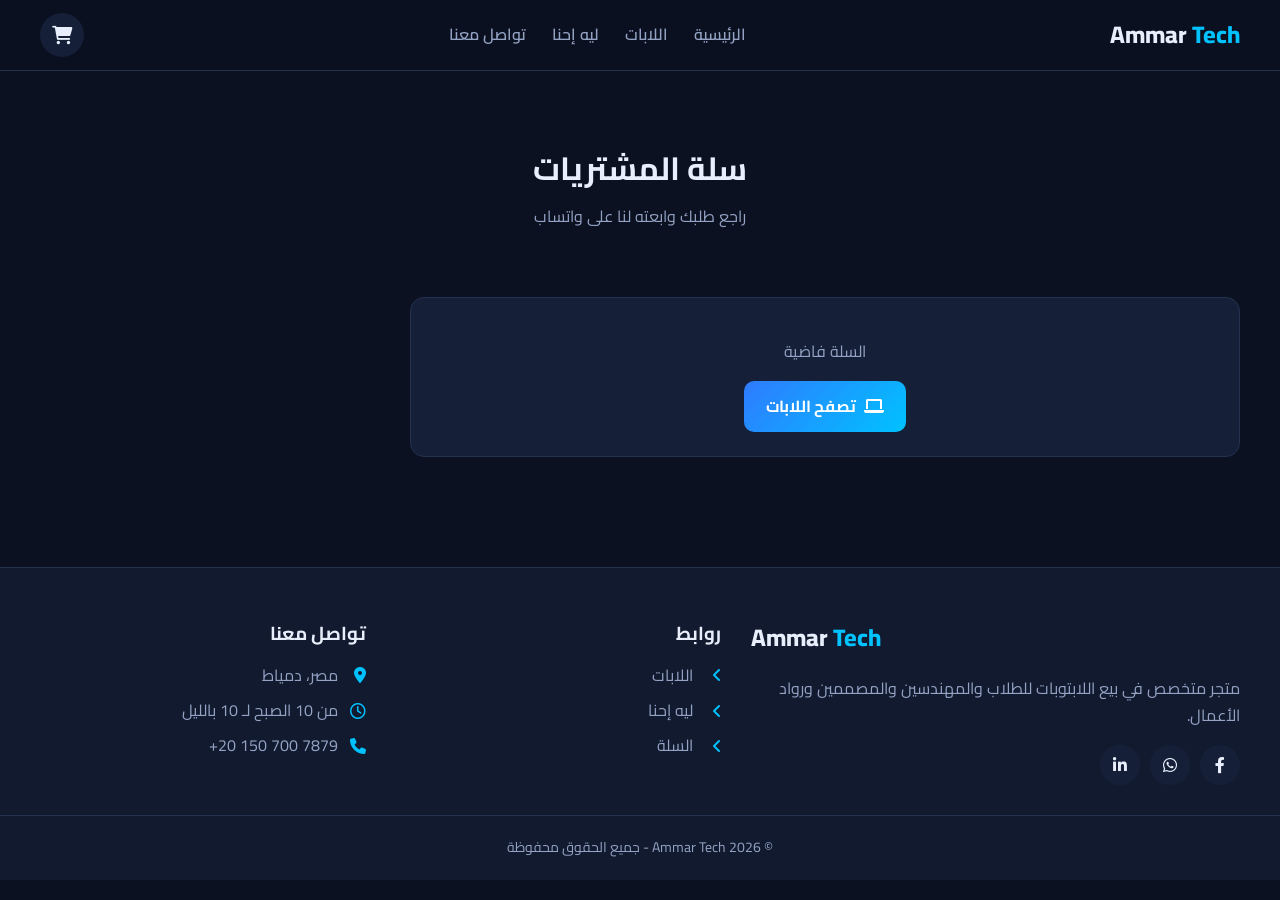
==== cart.html @ 77d3096d "Ammar Tech laptop store Co-Authored-By: Claude Opus 5.5 <noreply@anthropic.com>" ====
<!DOCTYPE html>
<html lang="ar" dir="rtl">
  <head>
    <meta charset="UTF-8" />
    <meta name="viewport" content="width=device-width, initial-scale=1.0" />
    <title>السلة | Ammar Tech</title>
    <link rel="stylesheet" href="css/all.min.css" />
    <link rel="preconnect" href="https://fonts.googleapis.com" />
    <link rel="preconnect" href="https://fonts.gstatic.com" crossorigin />
    <link href="https://fonts.googleapis.com/css2?family=Cairo:wght@400;600;700;800&display=swap" rel="stylesheet" />
    <link rel="stylesheet" href="css/style.css" />
  </head>
  <body>
    <!-- Start Header -->
    <header class="header">
      <div class="container">
        <a href="index.html" class="logo">Ammar <span>Tech</span></a>
        <nav class="nav">
          <a href="index.html#home">الرئيسية</a>
          <a href="index.html#laptops">اللابات</a>
          <a href="index.html#why-us">ليه إحنا</a>
          <a href="#contact">تواصل معنا</a>
        </nav>
        <a href="cart.html" class="cart-link" title="السلة">
          <i class="fa-solid fa-cart-shopping"></i>
          <span class="cart-count"></span>
        </a>
      </div>
    </header>
    <!-- End Header -->

    <main class="container section">
      <h1 class="section-title">سلة المشتريات</h1>
      <p class="section-sub">راجع طلبك وابعته لنا على واتساب</p>

      <div class="cart-layout">
        <div id="cart-items"></div>

        <aside class="panel summary" id="summary">
          <h2>ملخص الطلب</h2>
          <div class="row"><span>عدد الأجهزة</span><span id="sum-count"></span></div>
          <div class="row"><span>الشحن</span><span>مجاني</span></div>
          <div class="row total"><span>الإجمالي</span><span id="sum-total"></span></div>
          <form id="checkout">
            <input class="field" name="name" placeholder="الاسم" required />
            <input class="field" name="phone" type="tel" placeholder="رقم الموبايل" required />
            <input class="field" name="address" placeholder="العنوان / المحافظة" required />
            <button class="btn whatsapp block" type="submit">
              <i class="fa-brands fa-whatsapp"></i> تأكيد الطلب على واتساب
            </button>
          </form>
        </aside>
      </div>
    </main>

    <!-- Start Footer -->
    <footer class="footer" id="contact">
      <div class="container">
        <div>
          <h3 class="logo">Ammar <span>Tech</span></h3>
          <p>متجر متخصص في بيع اللابتوبات للطلاب والمهندسين والمصممين ورواد الأعمال.</p>
          <div class="social">
            <a href="https://www.facebook.com/amar.mosa.370" title="Facebook"><i class="fa-brands fa-facebook-f"></i></a>
            <a href="https://wa.me/201507007879" title="WhatsApp"><i class="fa-brands fa-whatsapp"></i></a>
            <a href="https://www.linkedin.com/in/ammar-mousa-a00bb8238/" title="LinkedIn"><i class="fa-brands fa-linkedin-in"></i></a>
          </div>
        </div>
        <div>
          <h3>روابط</h3>
          <ul>
            <li><i class="fa-solid fa-angle-left"></i><a href="index.html#laptops">اللابات</a></li>
            <li><i class="fa-solid fa-angle-left"></i><a href="index.html#why-us">ليه إحنا</a></li>
            <li><i class="fa-solid fa-angle-left"></i><a href="cart.html">السلة</a></li>
          </ul>
        </div>
        <div>
          <h3>تواصل معنا</h3>
          <ul>
            <li><i class="fa-solid fa-location-dot"></i>مصر، دمياط</li>
            <li><i class="fa-regular fa-clock"></i>من 10 الصبح لـ 10 بالليل</li>
            <li><i class="fa-solid fa-phone"></i><span class="ltr">+20 150 700 7879</span></li>
          </ul>
        </div>
      </div>
      <p class="copyright">© <span class="year"></span> Ammar Tech - جميع الحقوق محفوظة</p>
    </footer>
    <!-- End Footer -->

    <script src="js/data.js"></script>
    <script src="js/app.js"></script>
    <script src="js/cart.js"></script>
  </body>
</html>
---- css/style.css ----
:root {
  --bg: #0b1120;
  --bg-2: #111a2e;
  --card: #152038;
  --line: #24314f;
  --text: #e8eefb;
  --muted: #94a3c4;
  --main: #2f7bff;
  --main-2: #00c2ff;
  --ok: #22c55e;
  --danger: #ef4444;
  --radius: 14px;
  --shadow: 0 10px 30px rgba(0, 0, 0, 0.35);
}

* {
  box-sizing: border-box;
}

html {
  scroll-behavior: smooth;
}

body {
  margin: 0;
  font-family: "Cairo", sans-serif;
  background: var(--bg);
  color: var(--text);
  line-height: 1.7;
}

a {
  color: inherit;
  text-decoration: none;
}

img {
  max-width: 100%;
  display: block;
}

ul {
  list-style: none;
  margin: 0;
  padding: 0;
}

.container {
  width: min(1200px, 100% - 32px);
  margin-inline: auto;
}

.btn {
  display: inline-flex;
  align-items: center;
  justify-content: center;
  gap: 8px;
  padding: 12px 22px;
  border: 0;
  border-radius: 10px;
  background: linear-gradient(135deg, var(--main), var(--main-2));
  color: #fff;
  font: inherit;
  font-weight: 700;
  cursor: pointer;
  transition: transform 0.2s, box-shadow 0.2s;
}

.btn:hover {
  transform: translateY(-2px);
  box-shadow: 0 8px 20px rgba(47, 123, 255, 0.35);
}

.btn.outline {
  background: transparent;
  border: 1px solid var(--line);
}

.btn.whatsapp {
  background: #25d366;
}

.btn.block {
  width: 100%;
}

/* Header */
.header {
  position: sticky;
  top: 0;
  z-index: 50;
  background: rgba(11, 17, 32, 0.9);
  backdrop-filter: blur(10px);
  border-bottom: 1px solid var(--line);
}

.header .container {
  display: flex;
  align-items: center;
  justify-content: space-between;
  gap: 16px;
  height: 70px;
}

.logo {
  font-size: 24px;
  font-weight: 800;
  direction: ltr;
  white-space: nowrap;
}

.logo span {
  color: var(--main-2);
}

.nav {
  display: flex;
  gap: 26px;
}

.nav a {
  color: var(--muted);
  font-weight: 600;
  transition: color 0.2s;
}

.nav a:hover,
.nav a.active {
  color: var(--text);
}

.cart-link {
  position: relative;
  display: grid;
  place-items: center;
  width: 44px;
  height: 44px;
  border-radius: 50%;
  background: var(--card);
  font-size: 18px;
}

.cart-count {
  position: absolute;
  top: -4px;
  left: -4px;
  min-width: 20px;
  height: 20px;
  padding: 0 5px;
  border-radius: 10px;
  background: var(--main);
  font-size: 12px;
  font-weight: 700;
  display: grid;
  place-items: center;
}

.cart-count:empty {
  display: none;
}

/* Hero */
.hero {
  padding: 80px 0 60px;
  background: radial-gradient(circle at 20% 20%, rgba(47, 123, 255, 0.25), transparent 50%),
    radial-gradient(circle at 80% 70%, rgba(0, 194, 255, 0.15), transparent 50%);
}

.hero .container {
  display: grid;
  grid-template-columns: 1.1fr 1fr;
  align-items: center;
  gap: 40px;
}

.hero h1 {
  font-size: clamp(32px, 5vw, 52px);
  line-height: 1.3;
  margin: 0 0 16px;
}

.hero h1 span {
  background: linear-gradient(135deg, var(--main), var(--main-2));
  -webkit-background-clip: text;
  background-clip: text;
  color: transparent;
}

.hero p {
  color: var(--muted);
  font-size: 18px;
  margin: 0 0 28px;
}

.hero .actions {
  display: flex;
  gap: 12px;
  flex-wrap: wrap;
}

.hero-img {
  background: var(--card);
  border: 1px solid var(--line);
  border-radius: 24px;
  padding: 24px;
  box-shadow: var(--shadow);
}

.hero-img img {
  border-radius: 14px;
  aspect-ratio: 4 / 3;
  object-fit: cover;
  width: 100%;
}

.stats {
  display: flex;
  gap: 32px;
  margin-top: 36px;
}

.stats b {
  display: block;
  font-size: 26px;
  color: var(--main-2);
}

.stats span {
  color: var(--muted);
  font-size: 14px;
}

/* Sections */
.section {
  padding: 70px 0;
}

.section-title {
  text-align: center;
  margin: 0 0 8px;
  font-size: 32px;
}

.section-sub {
  text-align: center;
  color: var(--muted);
  margin: 0 0 36px;
}

/* Filters */
.filters {
  display: flex;
  flex-wrap: wrap;
  gap: 12px;
  align-items: center;
  margin-bottom: 28px;
}

.filters input,
.filters select,
.field {
  font: inherit;
  color: var(--text);
  background: var(--bg-2);
  border: 1px solid var(--line);
  border-radius: 10px;
  padding: 10px 14px;
}

.filters input {
  flex: 1 1 240px;
}

.chips {
  display: flex;
  gap: 8px;
  flex-wrap: wrap;
}

.chip {
  font: inherit;
  padding: 8px 18px;
  border-radius: 999px;
  border: 1px solid var(--line);
  background: var(--bg-2);
  color: var(--muted);
  cursor: pointer;
}

.chip.active {
  background: var(--main);
  border-color: var(--main);
  color: #fff;
}

/* Product grid */
.grid {
  display: grid;
  grid-template-columns: repeat(auto-fill, minmax(260px, 1fr));
  gap: 22px;
}

.card {
  display: flex;
  flex-direction: column;
  background: var(--card);
  border: 1px solid var(--line);
  border-radius: var(--radius);
  overflow: hidden;
  transition: transform 0.25s, box-shadow 0.25s, border-color 0.25s;
}

.card:hover {
  transform: translateY(-6px);
  border-color: var(--main);
  box-shadow: var(--shadow);
}

.card .thumb {
  position: relative;
  background: #fff;
  aspect-ratio: 4 / 3;
}

.card .thumb img {
  width: 100%;
  height: 100%;
  object-fit: contain;
}

.badge {
  position: absolute;
  top: 12px;
  right: 12px;
  padding: 2px 12px;
  border-radius: 999px;
  background: var(--bg);
  font-size: 13px;
  font-weight: 700;
}

.card .body {
  display: flex;
  flex-direction: column;
  flex: 1;
  padding: 16px;
  gap: 10px;
}

.card h3 {
  margin: 0;
  font-size: 18px;
  direction: ltr;
  text-align: right;
}

.mini-specs {
  display: grid;
  gap: 4px;
  font-size: 13px;
  color: var(--muted);
}

.mini-specs li {
  display: flex;
  gap: 8px;
  align-items: center;
}

.mini-specs i {
  width: 16px;
  color: var(--main-2);
}

.mini-specs span {
  direction: ltr;
}

.card .foot {
  margin-top: auto;
  display: flex;
  align-items: center;
  justify-content: space-between;
  gap: 8px;
  padding-top: 12px;
  border-top: 1px solid var(--line);
}

.price {
  font-size: 20px;
  font-weight: 800;
  color: var(--main-2);
}

.price small {
  font-size: 13px;
  color: var(--muted);
  font-weight: 600;
}

.icon-btn {
  width: 42px;
  height: 42px;
  padding: 0;
  border-radius: 10px;
}

.empty {
  text-align: center;
  color: var(--muted);
  padding: 40px 0;
}

/* Features */
.features {
  background: var(--bg-2);
}

.features .grid {
  grid-template-columns: repeat(auto-fit, minmax(220px, 1fr));
}

.feature {
  text-align: center;
  padding: 28px 20px;
  background: var(--card);
  border: 1px solid var(--line);
  border-radius: var(--radius);
}

.feature i {
  font-size: 34px;
  color: var(--main-2);
  margin-bottom: 12px;
}

.feature h3 {
  margin: 0 0 6px;
}

.feature p {
  margin: 0;
  color: var(--muted);
  font-size: 14px;
}

/* Product page */
.breadcrumb {
  color: var(--muted);
  font-size: 14px;
  margin: 24px 0;
}

.breadcrumb a:hover {
  color: var(--text);
}

.product {
  display: grid;
  grid-template-columns: 1fr 1fr;
  gap: 40px;
  align-items: start;
}

.gallery .main-img {
  background: #fff;
  border-radius: var(--radius);
  aspect-ratio: 4 / 3;
  overflow: hidden;
}

.gallery .main-img img {
  width: 100%;
  height: 100%;
  object-fit: contain;
}

.thumbs {
  display: flex;
  gap: 10px;
  margin-top: 12px;
  overflow-x: auto;
}

.thumbs img {
  width: 80px;
  height: 64px;
  object-fit: contain;
  background: #fff;
  border-radius: 8px;
  border: 2px solid transparent;
  cursor: pointer;
  flex-shrink: 0;
}

.thumbs img.active {
  border-color: var(--main);
}

.info h1 {
  margin: 0;
  direction: ltr;
  text-align: right;
  font-size: 30px;
}

.info .brand {
  color: var(--muted);
}

.info .price {
  font-size: 30px;
  display: block;
  margin: 12px 0;
}

.info .desc {
  color: var(--muted);
}

.stock {
  color: var(--ok);
  font-weight: 700;
}

.stock.out {
  color: var(--danger);
}

.options {
  margin: 20px 0;
}

.options label {
  display: block;
  font-weight: 700;
  margin-bottom: 8px;
}

.qty {
  display: inline-flex;
  align-items: center;
  border: 1px solid var(--line);
  border-radius: 10px;
  overflow: hidden;
}

.qty button {
  width: 40px;
  height: 44px;
  border: 0;
  background: var(--bg-2);
  color: var(--text);
  font-size: 18px;
  cursor: pointer;
}

.qty span {
  min-width: 44px;
  text-align: center;
  font-weight: 700;
}

.buy {
  display: flex;
  gap: 12px;
  flex-wrap: wrap;
  margin-top: 20px;
}

.buy .btn {
  flex: 1 1 180px;
}

.specs-table {
  width: 100%;
  border-collapse: collapse;
  margin-top: 10px;
}

.specs-table th,
.specs-table td {
  padding: 12px 14px;
  border-bottom: 1px solid var(--line);
  text-align: right;
}

.specs-table th {
  width: 40%;
  color: var(--muted);
  font-weight: 600;
}

.specs-table td {
  direction: ltr;
  text-align: right;
}

.panel {
  background: var(--card);
  border: 1px solid var(--line);
  border-radius: var(--radius);
  padding: 24px;
  margin-top: 30px;
}

.panel h2 {
  margin: 0 0 10px;
  font-size: 22px;
}

.feature-list li {
  padding: 8px 0;
  display: flex;
  gap: 10px;
}

.feature-list i {
  color: var(--ok);
  margin-top: 6px;
}

/* Cart */
.cart-layout {
  display: grid;
  grid-template-columns: 1fr 340px;
  gap: 30px;
  align-items: start;
}

.cart-item {
  display: grid;
  grid-template-columns: 110px 1fr auto;
  gap: 16px;
  align-items: center;
  padding: 16px;
  background: var(--card);
  border: 1px solid var(--line);
  border-radius: var(--radius);
  margin-bottom: 14px;
}

.cart-item img {
  background: #fff;
  border-radius: 10px;
  aspect-ratio: 4 / 3;
  object-fit: contain;
}

.cart-item h3 {
  margin: 0;
  font-size: 17px;
  direction: ltr;
  text-align: right;
}

.cart-item .variant {
  color: var(--muted);
  font-size: 13px;
  direction: ltr;
  text-align: right;
}

.cart-item .end {
  display: flex;
  flex-direction: column;
  align-items: flex-end;
  gap: 10px;
}

.remove {
  background: none;
  border: 0;
  color: var(--danger);
  cursor: pointer;
  font: inherit;
  font-size: 14px;
}

.summary {
  position: sticky;
  top: 90px;
}

.summary .row {
  display: flex;
  justify-content: space-between;
  padding: 8px 0;
  color: var(--muted);
}

.summary .row.total {
  color: var(--text);
  font-size: 20px;
  font-weight: 800;
  border-top: 1px solid var(--line);
  margin-top: 8px;
  padding-top: 14px;
}

.summary form {
  display: grid;
  gap: 10px;
  margin-top: 16px;
}

/* Toast */
.toast {
  position: fixed;
  bottom: 24px;
  left: 50%;
  transform: translate(-50%, 120px);
  background: var(--ok);
  color: #fff;
  padding: 12px 24px;
  border-radius: 10px;
  font-weight: 700;
  transition: transform 0.3s;
  z-index: 100;
}

.toast.show {
  transform: translate(-50%, 0);
}

/* Footer */
.footer {
  background: var(--bg-2);
  border-top: 1px solid var(--line);
  padding: 50px 0 20px;
  margin-top: 40px;
}

.footer .container {
  display: grid;
  grid-template-columns: 1.5fr 1fr 1fr;
  gap: 30px;
}

.footer h3 {
  margin: 0 0 12px;
}

.footer p,
.footer li {
  color: var(--muted);
}

.footer li {
  display: flex;
  gap: 10px;
  align-items: center;
  margin-bottom: 8px;
}

.footer li i {
  color: var(--main-2);
  width: 18px;
}

.footer .ltr {
  direction: ltr;
}

.social {
  display: flex;
  gap: 10px;
  margin-top: 14px;
}

.social a {
  width: 40px;
  height: 40px;
  border-radius: 50%;
  background: var(--card);
  display: grid;
  place-items: center;
  transition: background 0.2s;
}

.social a:hover {
  background: var(--main);
}

.copyright {
  text-align: center;
  color: var(--muted);
  font-size: 14px;
  margin: 30px 0 0;
  padding-top: 20px;
  border-top: 1px solid var(--line);
}

/* Responsive */
@media (max-width: 900px) {
  .hero .container,
  .product,
  .cart-layout,
  .footer .container {
    grid-template-columns: 1fr;
  }

  .hero-img {
    order: -1;
  }

  .summary {
    position: static;
  }
}

@media (max-width: 640px) {
  .nav {
    display: none;
  }

  .hero {
    padding-top: 40px;
  }

  .stats {
    gap: 20px;
  }

  .cart-item {
    grid-template-columns: 80px 1fr;
  }

  .cart-item .end {
    grid-column: 1 / -1;
    flex-direction: row;
    justify-content: space-between;
    align-items: center;
  }
}
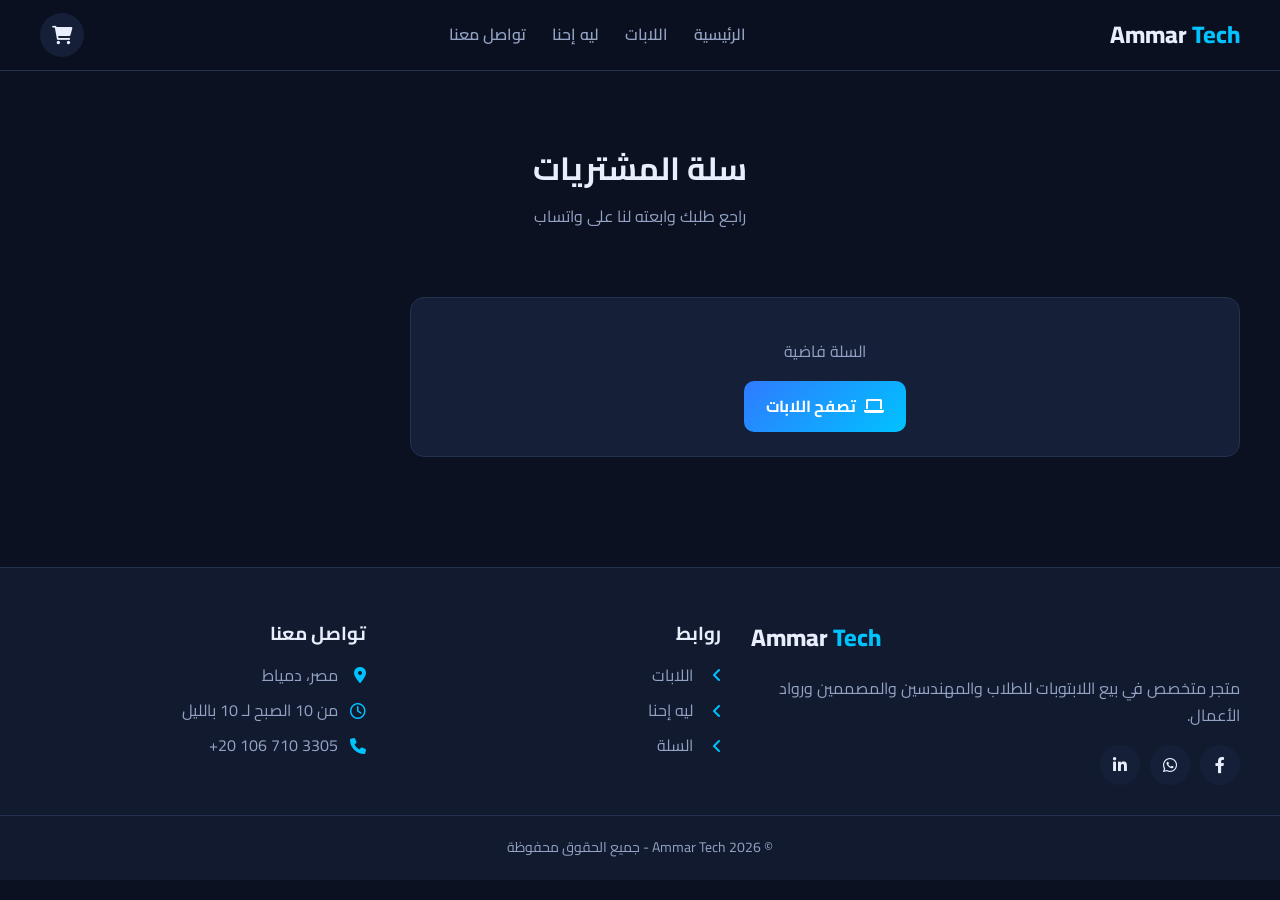
==== commit a3e284b9: "Update store phone and WhatsApp number Co-Authored-By: Claude Opus 5.5 <noreply@anthropic.com>" ====
--- a/cart.html
+++ b/cart.html
@@ -61,7 +61,7 @@
           <p>متجر متخصص في بيع اللابتوبات للطلاب والمهندسين والمصممين ورواد الأعمال.</p>
           <div class="social">
             <a href="https://www.facebook.com/amar.mosa.370" title="Facebook"><i class="fa-brands fa-facebook-f"></i></a>
-            <a href="https://wa.me/201507007879" title="WhatsApp"><i class="fa-brands fa-whatsapp"></i></a>
+            <a href="https://wa.me/201067103305" title="WhatsApp"><i class="fa-brands fa-whatsapp"></i></a>
             <a href="https://www.linkedin.com/in/ammar-mousa-a00bb8238/" title="LinkedIn"><i class="fa-brands fa-linkedin-in"></i></a>
           </div>
         </div>
@@ -78,7 +78,7 @@
           <ul>
             <li><i class="fa-solid fa-location-dot"></i>مصر، دمياط</li>
             <li><i class="fa-regular fa-clock"></i>من 10 الصبح لـ 10 بالليل</li>
-            <li><i class="fa-solid fa-phone"></i><span class="ltr">+20 150 700 7879</span></li>
+            <li><i class="fa-solid fa-phone"></i><span class="ltr">+20 106 710 3305</span></li>
           </ul>
         </div>
       </div>
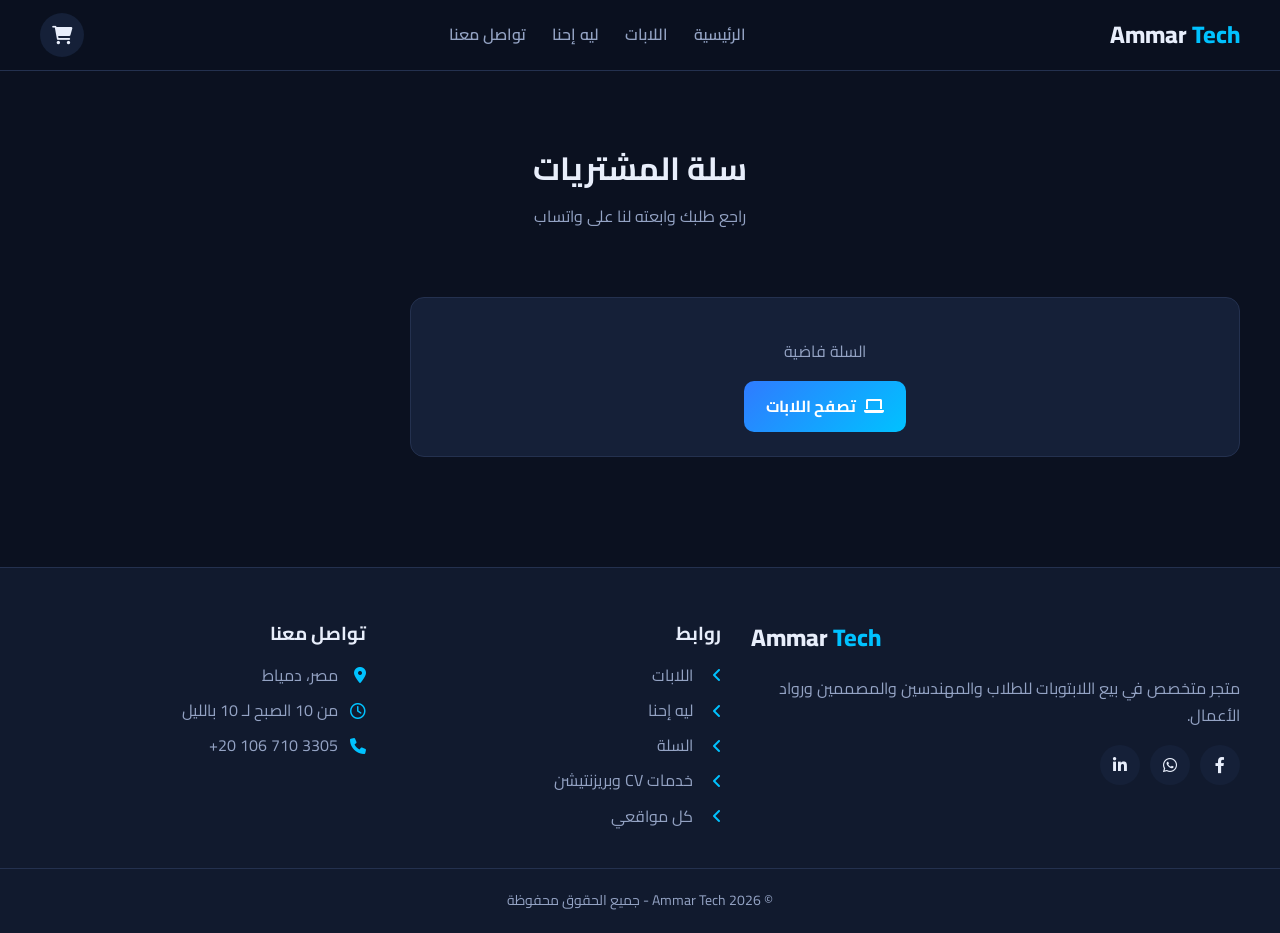
==== commit 635e686c: "Link services site and personal hub in footer Co-Authored-By: Claude Opus 5.5 <noreply@anthropic.com" ====
--- a/cart.html
+++ b/cart.html
@@ -40,11 +40,12 @@
           <h2>ملخص الطلب</h2>
           <div class="row"><span>عدد الأجهزة</span><span id="sum-count"></span></div>
           <div class="row"><span>الشحن</span><span>مجاني</span></div>
+          <div class="row"><span>الضمان</span><span>شهر</span></div>
           <div class="row total"><span>الإجمالي</span><span id="sum-total"></span></div>
           <form id="checkout">
             <input class="field" name="name" placeholder="الاسم" required />
             <input class="field" name="phone" type="tel" placeholder="رقم الموبايل" required />
-            <input class="field" name="address" placeholder="العنوان / المحافظة" required />
+            <input class="field" name="address" placeholder="العنوان" required />
             <button class="btn whatsapp block" type="submit">
               <i class="fa-brands fa-whatsapp"></i> تأكيد الطلب على واتساب
             </button>
@@ -71,6 +72,8 @@
             <li><i class="fa-solid fa-angle-left"></i><a href="index.html#laptops">اللابات</a></li>
             <li><i class="fa-solid fa-angle-left"></i><a href="index.html#why-us">ليه إحنا</a></li>
             <li><i class="fa-solid fa-angle-left"></i><a href="cart.html">السلة</a></li>
+            <li><i class="fa-solid fa-angle-left"></i><a href="https://amarmousa.github.io/cv-services/">خدمات CV وبريزنتيشن</a></li>
+            <li><i class="fa-solid fa-angle-left"></i><a href="https://amarmousa.github.io/">كل مواقعي</a></li>
           </ul>
         </div>
         <div>
--- a/css/style.css
+++ b/css/style.css
@@ -572,6 +572,28 @@
   flex: 1 1 180px;
 }
 
+.policy {
+  display: grid;
+  gap: 8px;
+  margin-top: 20px;
+  padding: 16px;
+  border: 1px solid var(--line);
+  border-radius: var(--radius);
+  background: var(--bg-2);
+  font-size: 14px;
+}
+
+.policy li {
+  display: flex;
+  gap: 10px;
+  align-items: center;
+}
+
+.policy i {
+  width: 18px;
+  color: var(--main-2);
+}
+
 .specs-table {
   width: 100%;
   border-collapse: collapse;
@@ -800,6 +822,14 @@
     grid-template-columns: 1fr;
   }
 
+  /* let grid columns shrink instead of growing to fit wide content like the thumbs row */
+  .hero .container > *,
+  .product > *,
+  .cart-layout > *,
+  .footer .container > * {
+    min-width: 0;
+  }
+
   .hero-img {
     order: -1;
   }
@@ -810,8 +840,20 @@
 }
 
 @media (max-width: 640px) {
+  /* menu moves to its own row under the logo */
+  .header .container {
+    flex-wrap: wrap;
+    height: auto;
+    padding: 10px 0;
+    row-gap: 8px;
+  }
+
   .nav {
-    display: none;
+    order: 3;
+    width: 100%;
+    justify-content: space-between;
+    gap: 12px;
+    font-size: 14px;
   }
 
   .hero {
